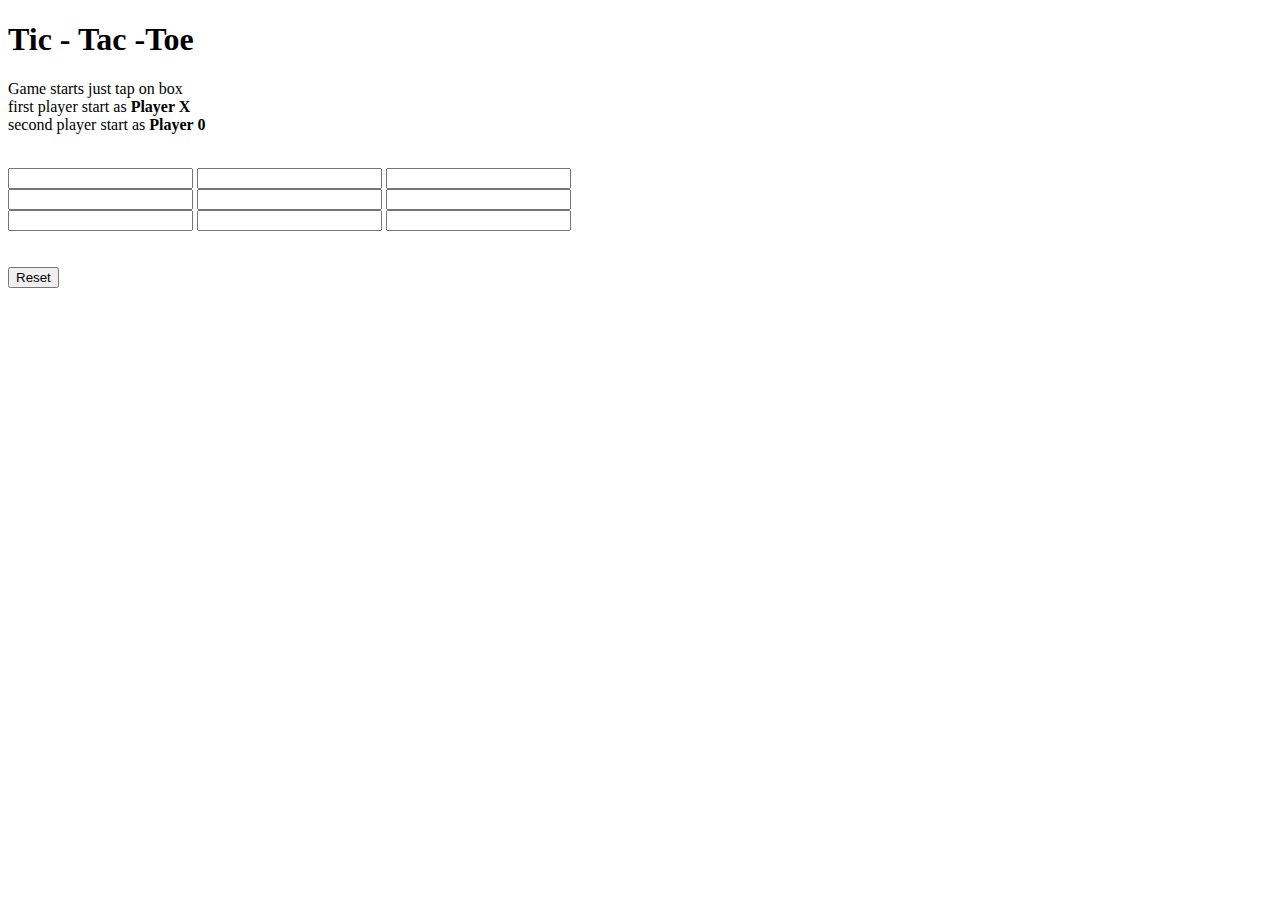
==== index.html @ a2a3d08b "Add standard folder structure" ====
<!DOCTYPE html>
<html>
<head>
	<meta name="viewport" content=
		"width=device-width, initial-scale=1.0">
	<link rel="stylesheet" type="text/css" href="Tictacgame.css ">
	<script src="Tictacgame.js"></script>
    <title>Tic-Tac-Toe Game</title>
    </head>
<body>
    <div class="main">
        <h1>Tic - Tac -Toe</h1>
        <p id="instr">
            Game starts just tap on box
            <br>first player start as <b>Player X</b>
            <br>second player start as <b>Player 0</b>
        </p><br>
        <div class="box">
            <div class="row">
                <input type="text" id="b1" class="cell" onclick="rowFun1(); inputFun();" readonly>
                <input type="text" id="b2" class="cell" onclick="rowFun2(); inputFun();" readonly>
                <input type="text" id="b3" class="cell" onclick="rowFun3(); inputFun();" readonly>
            </div>
                <div class="row">
                    <input type="text" id="b4" class="cell" onclick="rowFun4(); inputFun();" readonly>
                    <input type="text" id="b5" class="cell" onclick="rowFun5(); inputFun();" readonly>
                    <input type="text" id="b6" class="cell" onclick="rowFun6(); inputFun();" readonly>
                </div>
                    <div class="row">
                        <input type="text" id="b7" class="cell" onclick="rowFun7(); inputFun();" readonly>
                        <input type="text" id="b8" class="cell" onclick="rowFun8(); inputFun();" readonly>
                        <input type="text" id="b9" class="cell" onclick="rowFun9(); inputFun();" readonly>
                    </div></div>
        <br><br>
        <button id="button" onclick="clickReset()">Reset</button>
        <br>
        <p id="print"></p>
    </div>
</body>
</html>
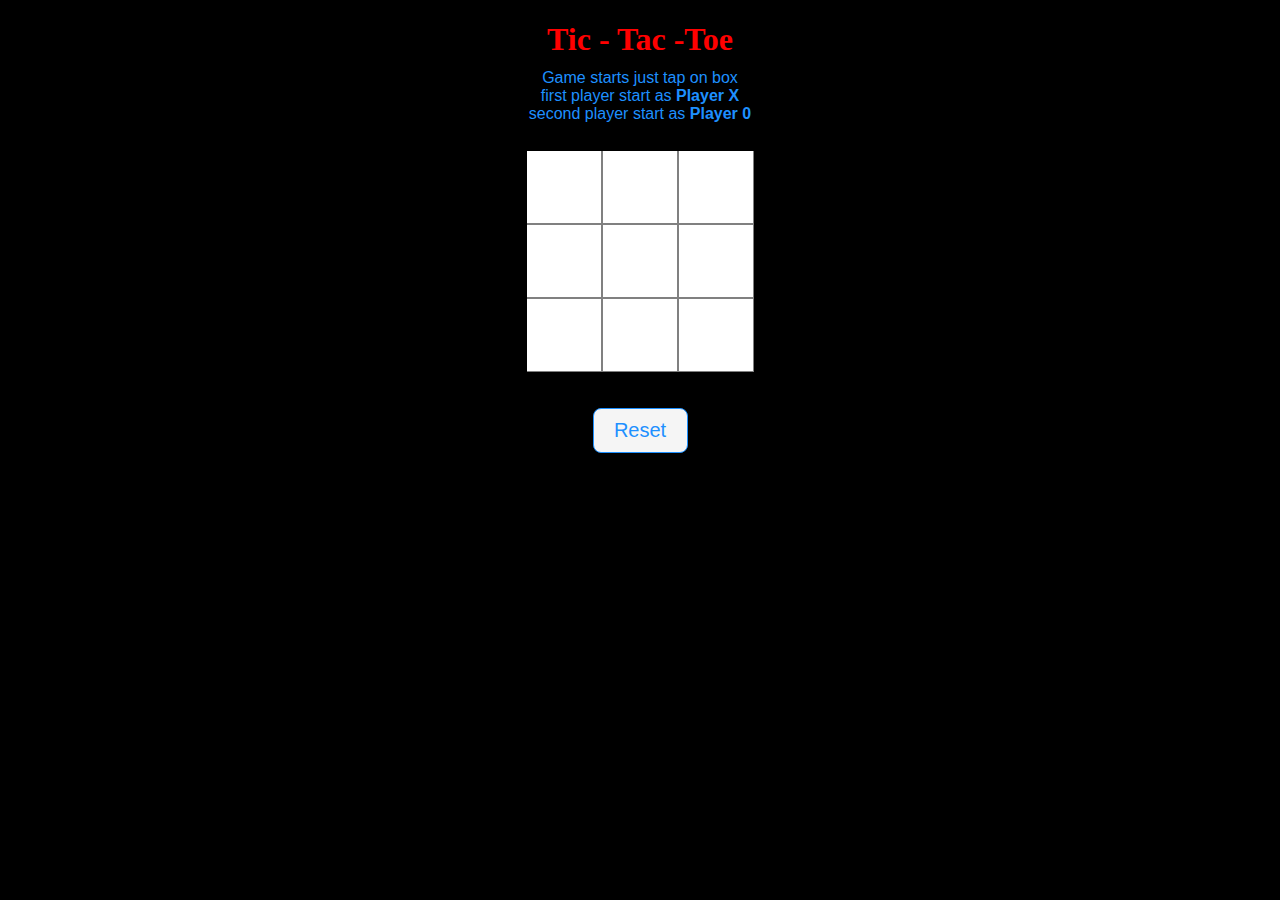
==== commit 2052f4b1: "Fix js and css file-paths" ====
--- a/index.html
+++ b/index.html
@@ -3,8 +3,8 @@
 <head>
 	<meta name="viewport" content=
 		"width=device-width, initial-scale=1.0">
-	<link rel="stylesheet" type="text/css" href="Tictacgame.css ">
-	<script src="Tictacgame.js"></script>
+	<link rel="stylesheet" type="text/css" href="css\tictacgame.css">
+	<script src="js\tictacgame.js"></script>
     <title>Tic-Tac-Toe Game</title>
     </head>
 <body>
